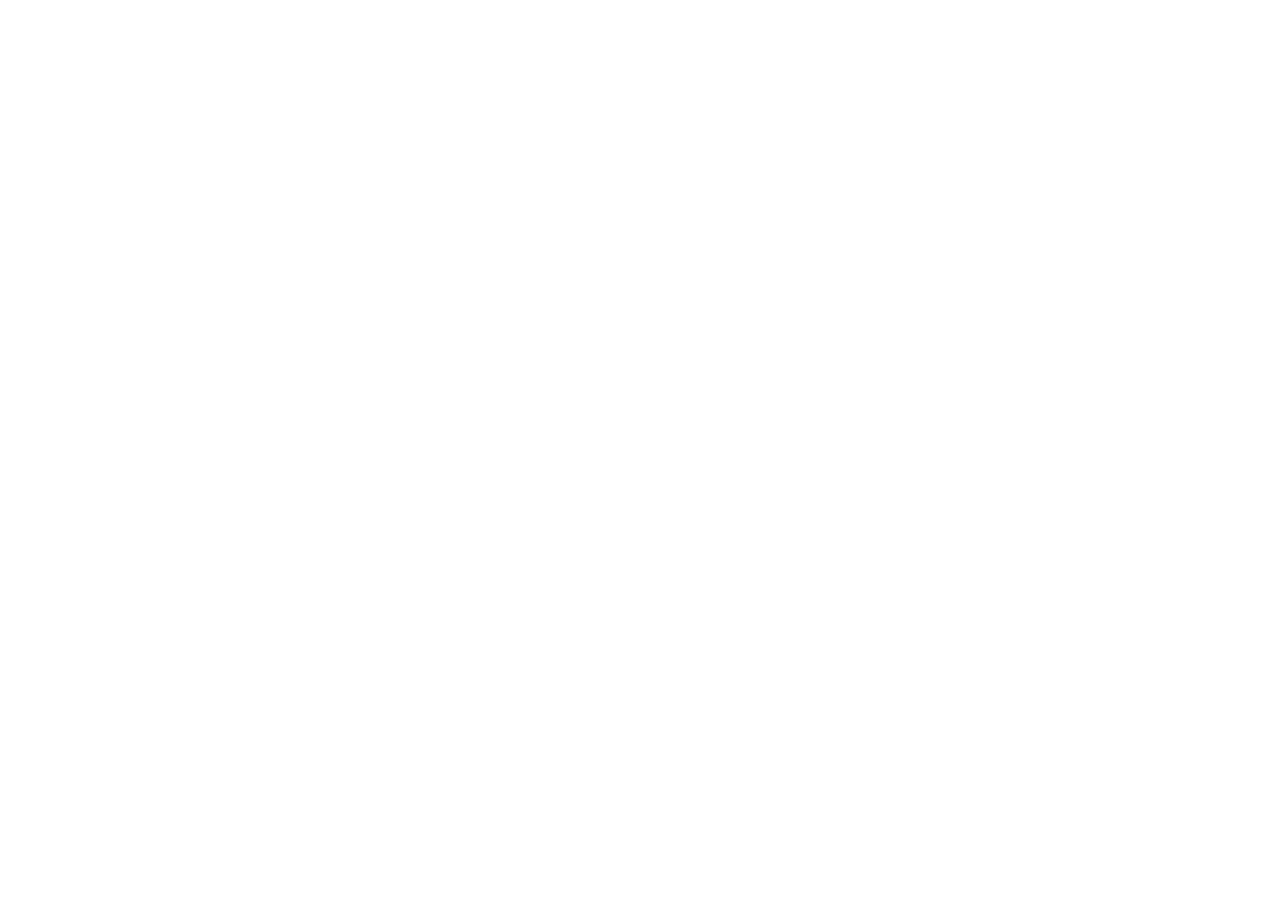
==== pages/admin.html @ 2763ed95 "Empezando challenge de HTML" ====
<!DOCTYPE html>

<html>
    <head>
        <meta charset="utf-8">
        <meta http-equiv="X-UA-Compatible" content="IE=edge">
        <title></title>
        <meta name="description" content="">
        <meta name="viewport" content="width=device-width, initial-scale=1">
        <link rel="stylesheet" href="">
    </head>
    <body>
        <header>
            <nav>
                <picture>
                    <a href=""> <!-- voy a home -->
                        <img src="" alt="">
                    </a>
                    
                </picture>
            </nav>
        </header>

        <script src="" async defer></script>
    </body>
</html>
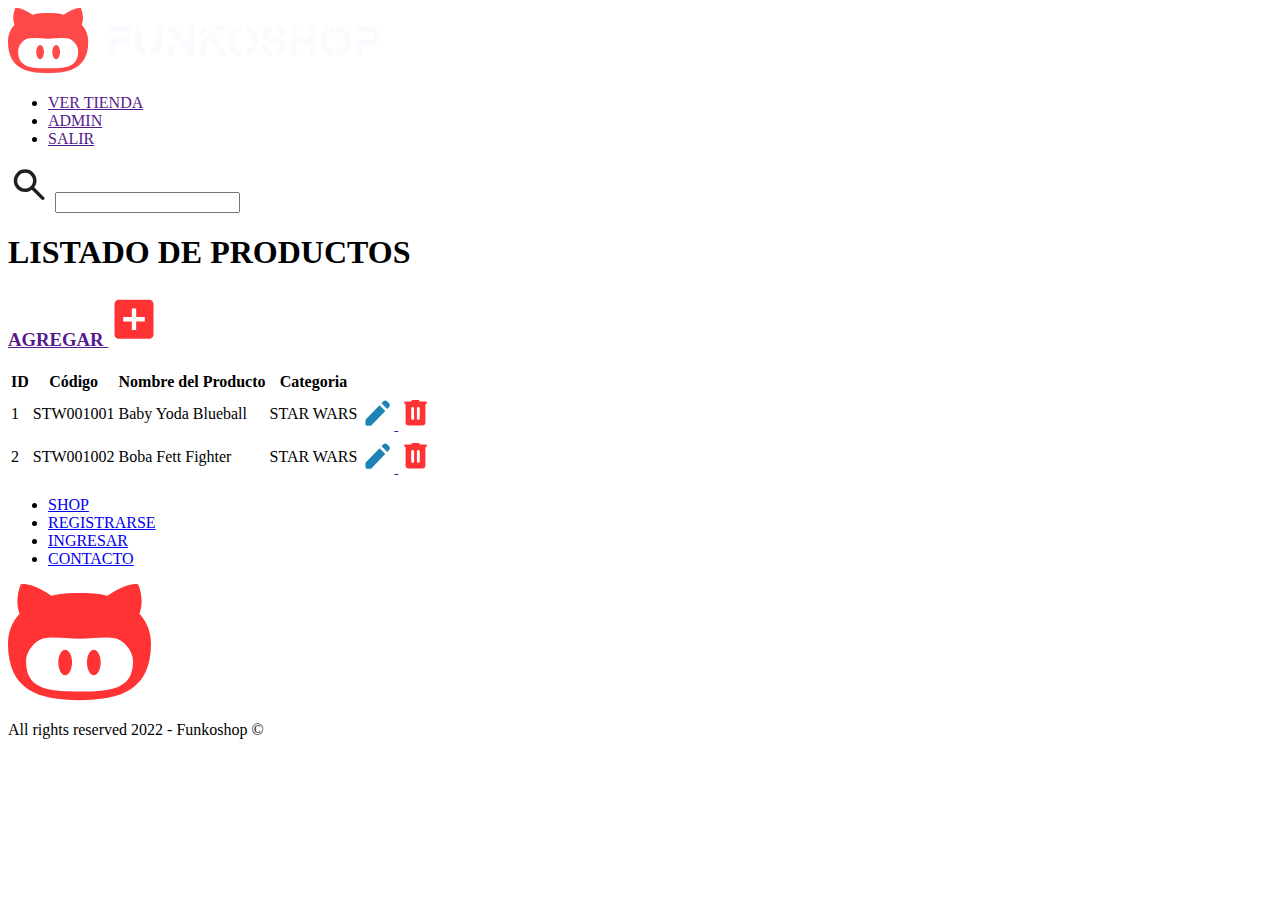
==== commit 756c51fc: "Estructura HTML de admin" ====
--- a/pages/admin.html
+++ b/pages/admin.html
@@ -4,7 +4,9 @@
     <head>
         <meta charset="utf-8">
         <meta http-equiv="X-UA-Compatible" content="IE=edge">
-        <title></title>
+        <title>
+            ADMIN
+        </title>
         <meta name="description" content="">
         <meta name="viewport" content="width=device-width, initial-scale=1">
         <link rel="stylesheet" href="">
@@ -14,13 +16,138 @@
             <nav>
                 <picture>
                     <a href=""> <!-- voy a home -->
-                        <img src="" alt="">
+                        <img src="../images/branding/logo_light_horizontal.svg" alt="Logo de Funkoshop">
                     </a>
                     
                 </picture>
+
+                <ul>
+                    <li>
+                        <a href="">VER TIENDA</a>
+                    </li>
+                    <li>
+                        <a href="">ADMIN</a>
+                    </li>
+                    <li>
+                        <a href="">SALIR</a> <!-- CALCULO QUE A HOME -->
+                    </li>
+                </ul>
             </nav>
         </header>
-
+        <main>
+            <section> <!--Buscador misterioso-->
+                <picture>
+                    <img src="../images/icons/search_icon.svg" alt="Buscador de productos">
+                </picture>
+                <input type="search">
+            </section>
+            <section> <!--Tabla de productos-->
+                <article>
+                    <h1>LISTADO DE PRODUCTOS</h1>
+                </article>
+                <article>
+                    <a href="">
+                        <h3>
+                            AGREGAR 
+                            <svg xmlns="http://www.w3.org/2000/svg" width="52" height="53" viewBox="0 0 52 53" fill="none">
+                                <path d="M36.8333 28.4516H28.1667V37.1182H23.8333V28.4516H15.1667V24.1182H23.8333V15.4516H28.1667V24.1182H36.8333M41.1667 6.78491H10.8333C8.42833 6.78491 6.5 8.71325 6.5 11.1182V41.4516C6.5 42.6009 6.95655 43.7031 7.7692 44.5157C8.58186 45.3284 9.68406 45.7849 10.8333 45.7849H41.1667C42.3159 45.7849 43.4181 45.3284 44.2308 44.5157C45.0435 43.7031 45.5 42.6009 45.5 41.4516V11.1182C45.5 9.96897 45.0435 8.86677 44.2308 8.05412C43.4181 7.24146 42.3159 6.78491 41.1667 6.78491Z" fill="#FF3333"/>
+                            </svg>
+                        </h3>
+                    </a>
+                </article>
+                <article>
+                    <table>
+                        <thead>
+                            <th>ID</th>
+                            <th>Código</th>
+                            <th>Nombre del Producto</th>
+                            <th>Categoria</th>
+                            <th></th>
+                        </thead>
+                        <tbody>
+                            <tr>
+                                <td>
+                                    1
+                                </td>
+                                <td>
+                                    STW001001
+                                </td>
+                                <td>
+                                    Baby Yoda Blueball
+                                </td>
+                                <td>
+                                    STAR WARS
+                                </td>
+                                <td>
+                                    <a href="">
+                                        <img src="../images/icons/edit_pencil.svg" alt="Editor de producto">
+                                    </a>
+                                    <a href="">
+                                        <img src="../images/icons/delete_trash.svg" alt="Borrador de producto">
+                                    </a>
+                                </td>
+                            </tr>
+                            <tr>
+                                <td>
+                                    2
+                                </td>
+                                <td>
+                                    STW001002
+                                </td>
+                                <td>
+                                    Boba Fett Fighter
+                                </td>
+                                <td>
+                                    STAR WARS
+                                </td>
+                                <td>
+                                    <a href="">
+                                        <img src="../images/icons/edit_pencil.svg" alt="Editor de producto">
+                                    </a>
+                                    <a href="">
+                                        <img src="../images/icons/delete_trash.svg" alt="Borrador de producto">
+                                    </a>
+                                </td>
+                            </tr>
+                        </tbody>
+                    </table>
+                </article>
+            </section>
+        </main>
+        <footer>
+            <section>
+                <nav>
+                    <ul>
+                        <li>
+                            <a href="./shop.html">
+                                SHOP
+                            </a>
+                        </li>
+                        <li>
+                            <a href="./register.html">
+                                REGISTRARSE
+                            </a>
+                        </li>
+                        <li>
+                            <a href="./login.html">
+                                INGRESAR
+                            </a>
+                        </li>
+                        <li>
+                            <a href="./contact.html">
+                                CONTACTO
+                            </a>
+                        </li>
+                    </ul>
+                    <picture>
+                        <img src="../images/branding/isotype.svg" alt="Logo de Funkoshop">
+                    </picture>
+                </nav>
+            </section>
+            <p>
+                All rights reserved 2022 - Funkoshop &copy
+            </p>         
+        </footer>
         <script src="" async defer></script>
     </body>
 </html>